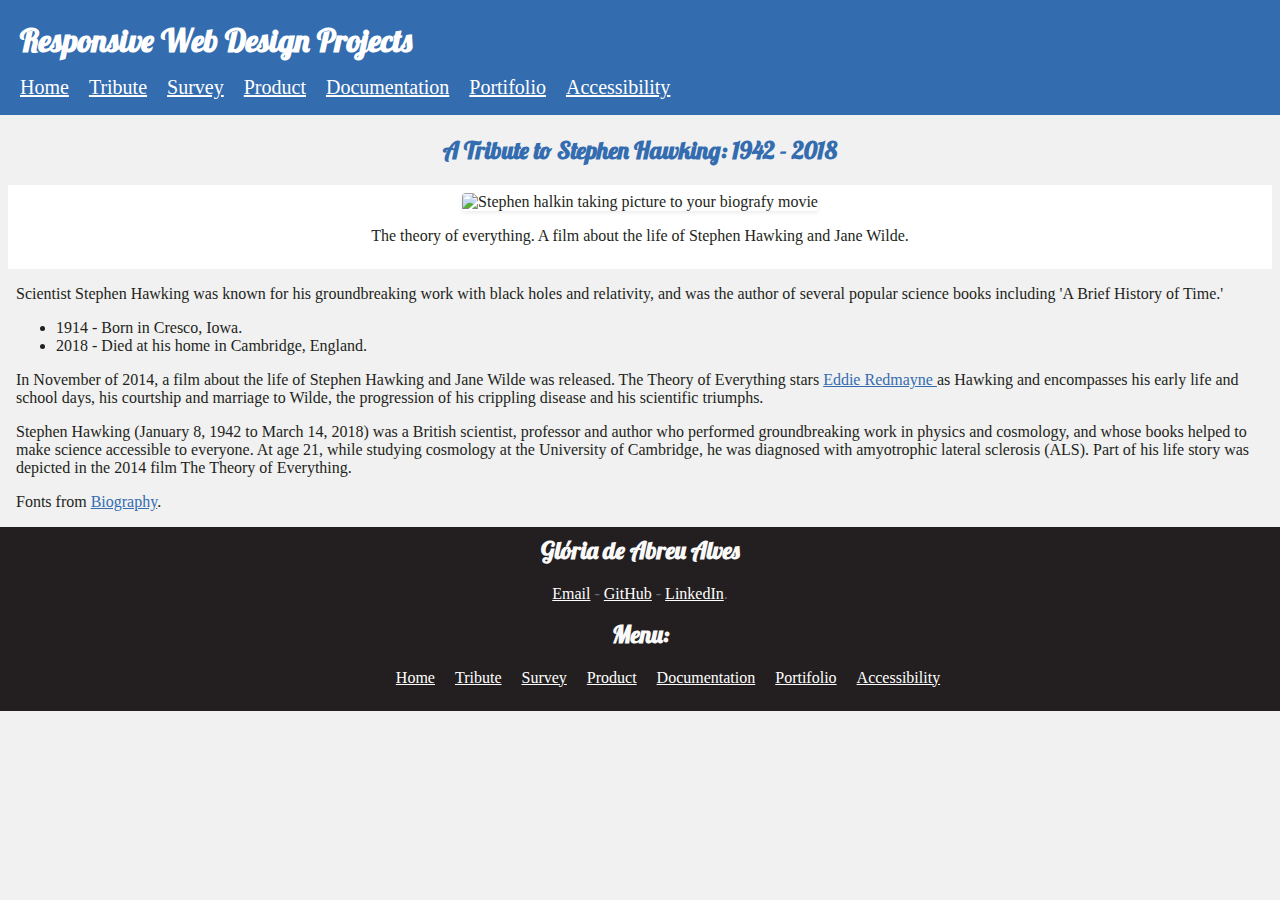
==== survey.html @ 927e1c30 "#day61-100" ====
<!--      
   Objective: Build a CodePen.io app that is functionally similar to this: https://codepen.io/freeCodeCamp/full/VPaoNP.
    Fulfill the below user stories and get all of the tests to pass. Give it your own personal style.
    You can use HTML, JavaScript, and CSS to complete this project. Plain CSS is recommended because that is what the lessons have covered so far and you should get some practice with plain CSS. You can use 
    Bootstrap or SASS if you choose. Additional technologies (just for example jQuery, React, Angular, or Vue) are not recommended for this project, and using them is at your own risk. Other 
    projects will give you a chance to work with different technology stacks like React. We will accept and try to fix all issue reports that use the suggested technology stack for this project. Happy coding!
    User Story #1: I can see a title with id="title" in H1 sized text.
    User Story #2: I can see a short explanation with id="description" in P sized text.
    User Story #3: I can see a form with id="survey-form".
    User Story #4: Inside the form element, I am required to enter my name in a field with id="name".
    User Story #5: Inside the form element, I am required to enter an email in a field with id="email".
    User Story #6: If I enter an email that is not formatted correctly, I will see an HTML5 validation error.
    User Story #7: Inside the form, I can enter a number in a field with id="number".
    User Story #8: If I enter non-numbers in the number input, I will see an HTML5 validation error.
    User Story #9: If I enter numbers outside the range of the number input, which are defined by the min and max attributes, I will see an HTML5 validation error.
    User Story #10: For the name, email, and number input fields inside the form I can see corresponding labels that describe the purpose of each field with the following ids: id="name-label", id="email-label", and id="number-label".
    User Story #11: For the name, email, and number input fields, I can see placeholder text that gives me a description or instructions for each field.
    User Story #12: Inside the form element, I can select an option from a dropdown that has a corresponding id="dropdown".
    User Story #13: Inside the form element, I can select a field from one or more groups of radio buttons. Each group should be grouped using the name attribute.
    User Story #14: Inside the form element, I can select several fields from a series of checkboxes, each of which must have a value attribute.
    User Story #15: Inside the form element, I am presented with a textarea at the end for additional comments.
    User Story #16: Inside the form element, I am presented with a button with id="submit" to submit all my inputs.
    You can build your project by forking this CodePen pen. Or you can use this CDN link to run the tests in any environment you like: https://cdn.freecodecamp.org/testable-projects-fcc/v1/bundle.js
    Once you're done, submit the URL to your working project with all its tests passing.
    Remember to use the Read-Search-Ask method if you get stuck.
 -->
 <!DOCTYPE html>
 <head>
 <meta charset="UTF-8"> 
 <link rel="stylesheet" href="style.css">
<link href="https://fonts.googleapis.com/css?family=Lobster" rel="stylesheet" type="text/css">
 
 <title>
   Tribute Page </title>
  </head>
   <body>
<header id="header">
 
  
<h1>Responsive Web Design Projects</h1>

<nav id ="nav">
    <ul>
    <li><a href="home.html" alt="Go to home page." title="Go to home page." class="text-dark">Home</a></li>
    <li><a href="#" alt="Go to Tribute page." title="Go to Tribute page." class="text-dark">Tribute</a></li>
    <li><a href="survey.html" alt="Go to survey page." title="Go to survey page." class="text-dark">Survey</a></li>
    <li><a href="home.html" alt="Go to product page." title="Go to product page."class="text-dark">Product</a></li>
    <li><a href="documentation.html" alt="Go to documentation page." title="Go to documentation page."class="text-dark">Documentation</a></li>
    <li><a href="portifolio.html" alt="Go to Portifolio page." title="Go to Portifolio page."class="text-dark">Portifolio</a></li>
    <li><a href="accessibility.html" alt="Go to Accessibility page." title="Go to Accessibility page."class="text-dark">Accessibility</a></li>
    </ul>
  </nav>
 
</header> 
<main id="main">

<h2 id="title">A Tribute to Stephen Hawking: 1942 - 2018</h2>
<figure id="img-div">
<img id="image" src="http://www.cozyvibe.gr/wp-content/uploads/2018/03/eddie-1.jpg" alt="Stephen halkin taking picture to your biografy movie">
<figcaption id="img-caption">The theory of everything. A film about the life of Stephen Hawking and Jane Wilde.</figcaption>

</figure>

<div id="tribute-info">
<p>Scientist Stephen Hawking was known for his groundbreaking work with black holes and relativity, and was the author of several popular science books including 'A Brief History of Time.' </p>
 
<ul>
<li> 1914 - Born in Cresco, Iowa.</li>
<li>2018 - Died at his home in Cambridge, England.</li>
</ul>
<p>In November of 2014, a film about the life of Stephen Hawking and Jane Wilde was released. The Theory of Everything stars <a href="https://www.biography.com/people/eddie-redmayne" target="_blank" id="tribute-link"> Eddie Redmayne </a>as Hawking and encompasses his early life and school days, his courtship and marriage to Wilde, the progression of his crippling disease and his scientific triumphs.</p>
<p>Stephen Hawking (January 8, 1942 to March 14, 2018) was a British scientist, professor and author who performed groundbreaking work in physics and cosmology, and whose books helped to make science accessible to everyone. At age 21, while studying cosmology at the University of Cambridge, he was diagnosed with amyotrophic lateral sclerosis (ALS). Part of his life story was depicted in the 2014 film The Theory of Everything. </p>
<p>Fonts from  <a href="https://www.biography.com/people/stephen-hawking-9331710" target="_blank" id="tribute-link">Biography</a>.</p>
</div>

</main> 
<footer id="footer">
<h2>  Glória de Abreu Alves </h2>
<p> 

 <a href="mailto:gloriapauladeabreu@gmail.com"  target="_blank" id="tribute-link" alt="Send me doubts or suggestions through this email." title="Send me doubts or suggestions through this email.">Email</a> - 
 <a href="https://github.com/gloriaabreualves/" target="_blank" id="tribute-link" alt="Link to my Github Projects and Portifolios." title="Link to my Github Projects and Portifolios.">GitHub</a> - 
 <a href="https://www.linkedin.com/in/gl%C3%B3ria-abreu-837641a5/" target="_blank" id="tribute-link" alt="Link to my LinkedIn profile." title="Link to my LinkedIn profile.">LinkedIn</a>.</p>

<h2>Menu:</h2>

<ul>
<li><a href="home.html" alt="Go to home page." title="Go to home page.">Home</a></li>
<li><a href="#" alt="Go to Tribute page." title="Go to Tribute page.">Tribute</a></li>
<li><a href="survey.html" alt="Go to survey page." title="Go to survey page.">Survey</a></li>
<li><a href="home.html" alt="Go to product page." title="Go to product page.">Product</a></li>
<li><a href="documentation.html" alt="Go to documentation page." title="Go to documentation page.">Documentation</a></li>
<li><a href="portifolio.html" alt="Go to Portifolio page." title="Go to Portifolio page.">Portifolio</a></li>
<li><a href="accessibility.html" alt="Go to Accessibility page." title="Go to Accessibility page.">Accessibility</a></li>
</ul>
</footer>
</body>


</html>
---- style.css ----
#header{ 
color: #fff;
padding-top: 1.25rem;
padding-left: 1.25rem;
background: none repeat scroll 0% 0% #346CB0;
 
 }
 #header h1{ 
margin: 0px;
  color: #fff;
 } 
 #header a{ 
 color: white !important;  
font-size: 1.25rem;
}
#header ul{
  
text-align: center;
list-style: none; 
 
}

#nav li {  
   display: inline-block;
   margin-right: 1em;

} 

#nav ul { 
     display: inline-block;
     padding-left: 0px; 

}  
#main {
  color:#231F20; 
border: 0px solid; 
}/*Story #1*/
#title {
text-align: center;
font-family: Lobster, serif;
}/*Story #2*/
#img-div {
  backgroung-color:rgb(97, 3, 3)5, 8, 8);
   margin:0.5em;
  padding:0.5em;
text-align: center;
background: none repeat scroll 0% 0% white;
      box-sizing: border-box;
}/*Story #3*/
#image {
 border-radius: 0.25rem;
box-shadow:0px 0.125rem 0.25rem rgba(0, 0, 0, 0.075);
max-width: 100%;
margin: auto;


}/*Story #4*/
#img-caption {
    margin:0.5em;
  padding:0.5em;

}/*Story #5*/
#tribute-info {
  padding-right: 1rem !important; 
padding-left: 1rem !important;
}/*Story #6*/
#tribute-link {
  
  text-decoration: underline; 
}
#footer {

  color:#686F76 !important;
  background: none repeat scroll 0% 0% #231F20;
font-size: 1rem;
text-align: center;
padding: 0.5em;
}
#footer h2 {
  color: #FAFAFA !important; 
  
  margin-top: 0px; 

font-family: Lobster, serif;
}
#footer ul{
  margin-top: 0px; 
display: inline-block;
   
}
#footer li {  
   display: inline-block;
   margin-left: 1em;  
   
  margin-top: 0px; 
} 

  
#footer a {
  color:white !important; 
   text-decoration: underline; 
}
#footer a:hover {  
  
  text-decoration:  none;  
}

.text-dark{
 color: #1D2124 !important; 
}
body{
background: none repeat scroll 0% 0% #F1F1F1;
margin: 0px;
}
h1 {

font-family: Lobster, serif;
color: #3A3A3A;
} 
h2 {
color: #346CB0;
}
a{
color: #346CB0;
text-decoration: underline;
}
a:hover {
 color: #234875;
 text-decoration:none ;
}
a:active {
    color: #234875;
    background-color:#FFC107;
    text-decoration: none;
 
}
 
@media (max-width: 350px) { 

  #header{  
    padding-top: 0.5rem;
    padding-left:0.5rem;
    background: none repeat scroll 0% 0% #346CB0;
     
text-align: center;
     }
     #header h1{ 
    margin: 0px;
      color: #fff;   
       font-size:1rem;
     } 
     #header a{ 
     color: white !important;  
    font-size:0.5rem;
    }
    #header ul{
    list-style: none; 
     
    }



    #nav li {  
      display: inline-block;
      margin-right: 0.5em;
   
   } 
   
   #nav ul { 
        display: inline-block;
        padding-left: 0px; 
   
   }  

   #main { 
     
    font-size:0.5rem;
  }/*Story #1*/
  #title {

    font-size:0.75rem;
  }/*Story #2*/
  #footer {

        padding-left: 0px; 
    font-size:0.5rem;
    
  }


  #footer ul{
    padding-left: 0px; 
     
  } 
      







  p { 
 color:aqua;
}
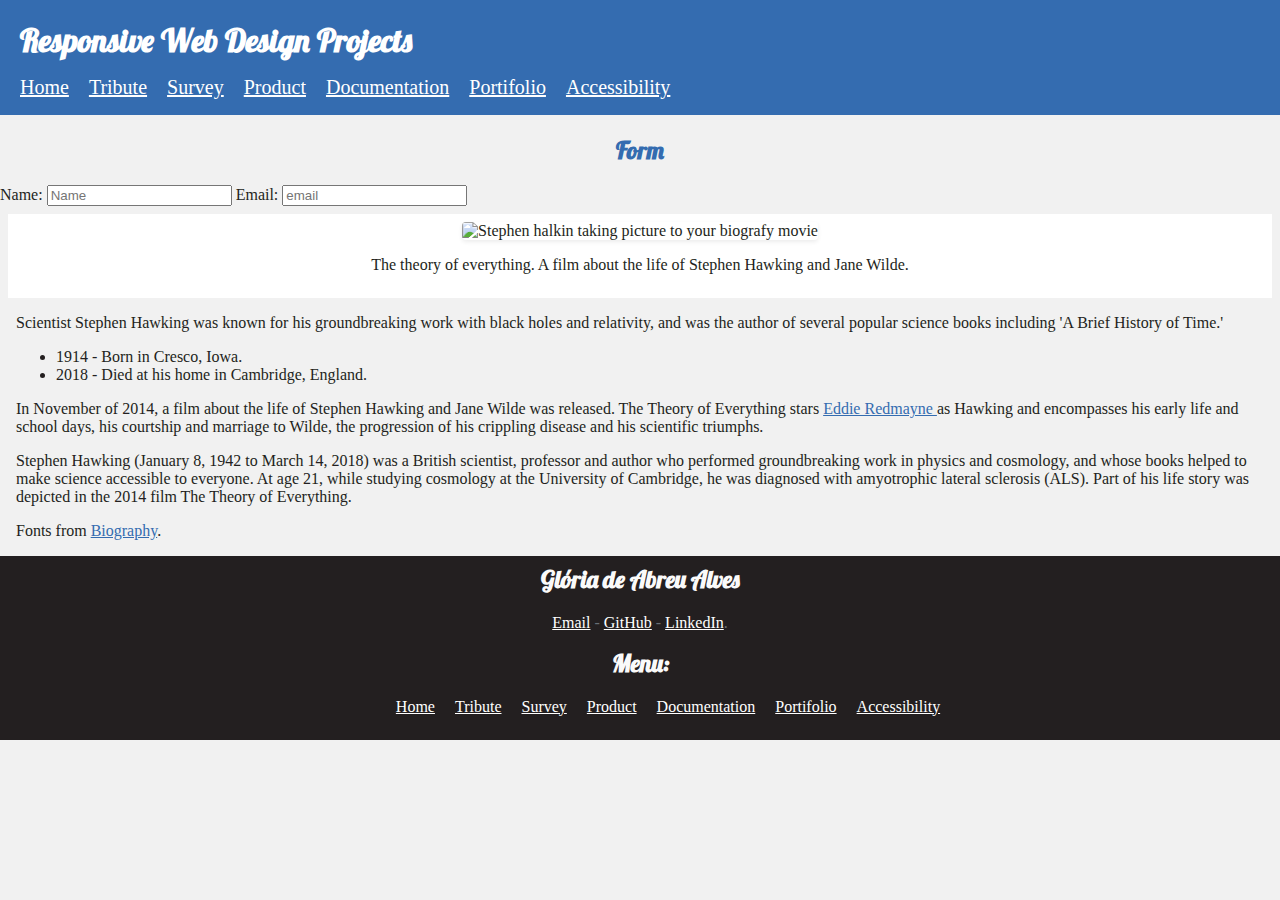
==== commit 5fc39a11: "#day62-100" ====
--- a/survey.html
+++ b/survey.html
@@ -4,10 +4,11 @@
     You can use HTML, JavaScript, and CSS to complete this project. Plain CSS is recommended because that is what the lessons have covered so far and you should get some practice with plain CSS. You can use 
     Bootstrap or SASS if you choose. Additional technologies (just for example jQuery, React, Angular, or Vue) are not recommended for this project, and using them is at your own risk. Other 
     projects will give you a chance to work with different technology stacks like React. We will accept and try to fix all issue reports that use the suggested technology stack for this project. Happy coding!
-    User Story #1: I can see a title with id="title" in H1 sized text.
-    User Story #2: I can see a short explanation with id="description" in P sized text.
-    User Story #3: I can see a form with id="survey-form".
-    User Story #4: Inside the form element, I am required to enter my name in a field with id="name".
+   
+--- User Story #1: I can see a title with id="title" in H1 sized text.
+ User Story #2: I can see a short explanation with id="description" in P sized text.
+ User Story #3: I can see a form with id="survey-form".
+  User Story #4: Inside the form element, I am required to enter my name in a field with id="name".
     User Story #5: Inside the form element, I am required to enter an email in a field with id="email".
     User Story #6: If I enter an email that is not formatted correctly, I will see an HTML5 validation error.
     User Story #7: Inside the form, I can enter a number in a field with id="number".
@@ -31,7 +32,7 @@
 <link href="https://fonts.googleapis.com/css?family=Lobster" rel="stylesheet" type="text/css">
  
  <title>
-   Tribute Page </title>
+   Survey </title>
   </head>
    <body>
 <header id="header">
@@ -54,7 +55,23 @@
 </header> 
 <main id="main">
 
-<h2 id="title">A Tribute to Stephen Hawking: 1942 - 2018</h2>
+<h2 id="title">Form</h2>
+
+<form action="/url-where-you-want-to-submit-form-data" id="survey-form">
+
+<label>Name:</label> <input type="text" placeholder="Name" id="name"> 
+
+<label>Email:</label> <input type="email" placeholder="email" id="email"> 
+</form>
+
+
+
+
+
+
+
+
+
 <figure id="img-div">
 <img id="image" src="http://www.cozyvibe.gr/wp-content/uploads/2018/03/eddie-1.jpg" alt="Stephen halkin taking picture to your biografy movie">
 <figcaption id="img-caption">The theory of everything. A film about the life of Stephen Hawking and Jane Wilde.</figcaption>
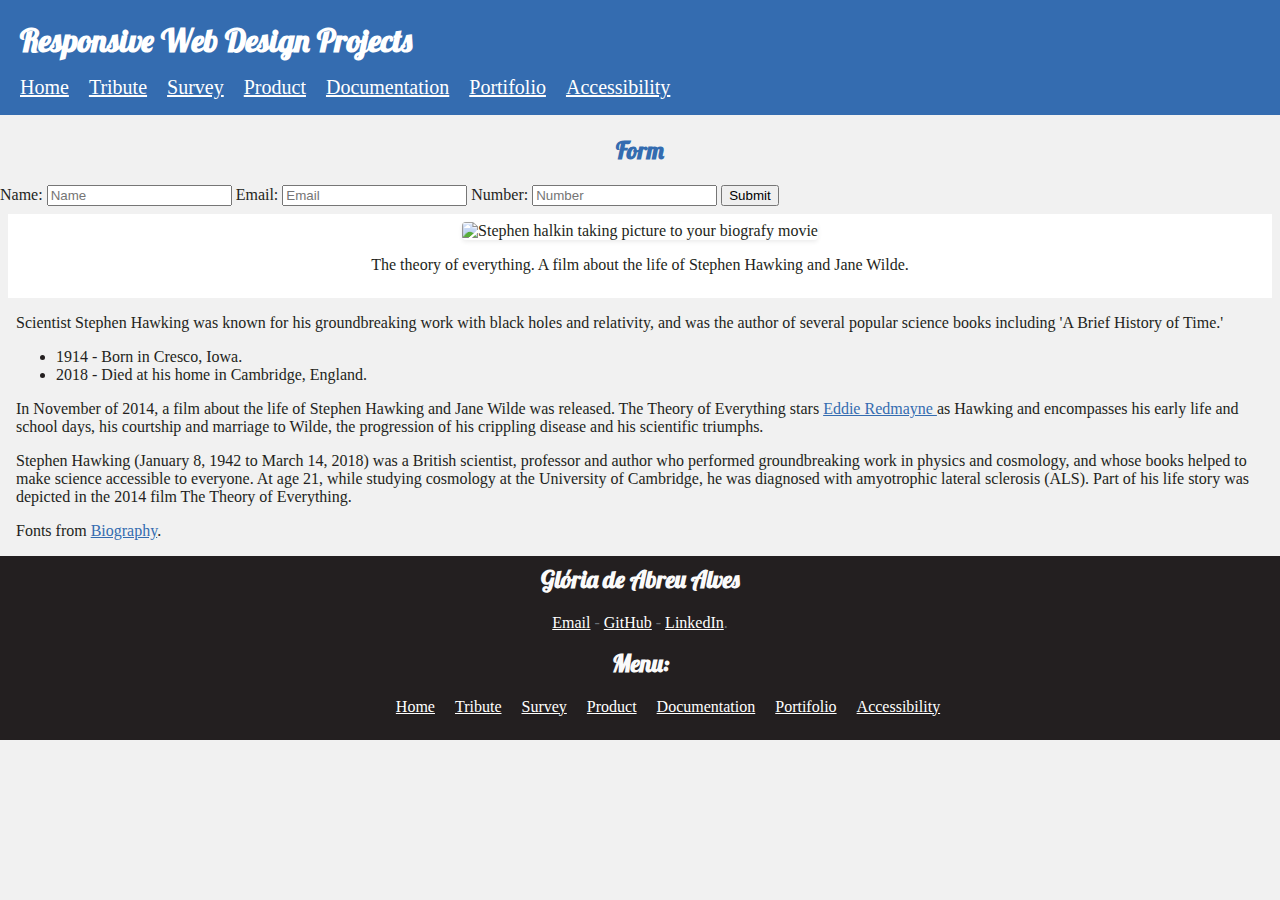
==== commit 25221036: "#day63-100" ====
--- a/survey.html
+++ b/survey.html
@@ -61,8 +61,11 @@
 
 <label>Name:</label> <input type="text" placeholder="Name" id="name"> 
 
-<label>Email:</label> <input type="email" placeholder="email" id="email"> 
-</form>
+<label>Email:</label> <input type="email" placeholder="Email" id="email"> 
+
+   <label>Number:</label> <input type="text" placeholder="Number" id="number"> 
+<button type="submit">Submit</button>
+   </form>
 
 
 
@@ -114,4 +117,4 @@
 </body>
 
 
-</html> +</html> 
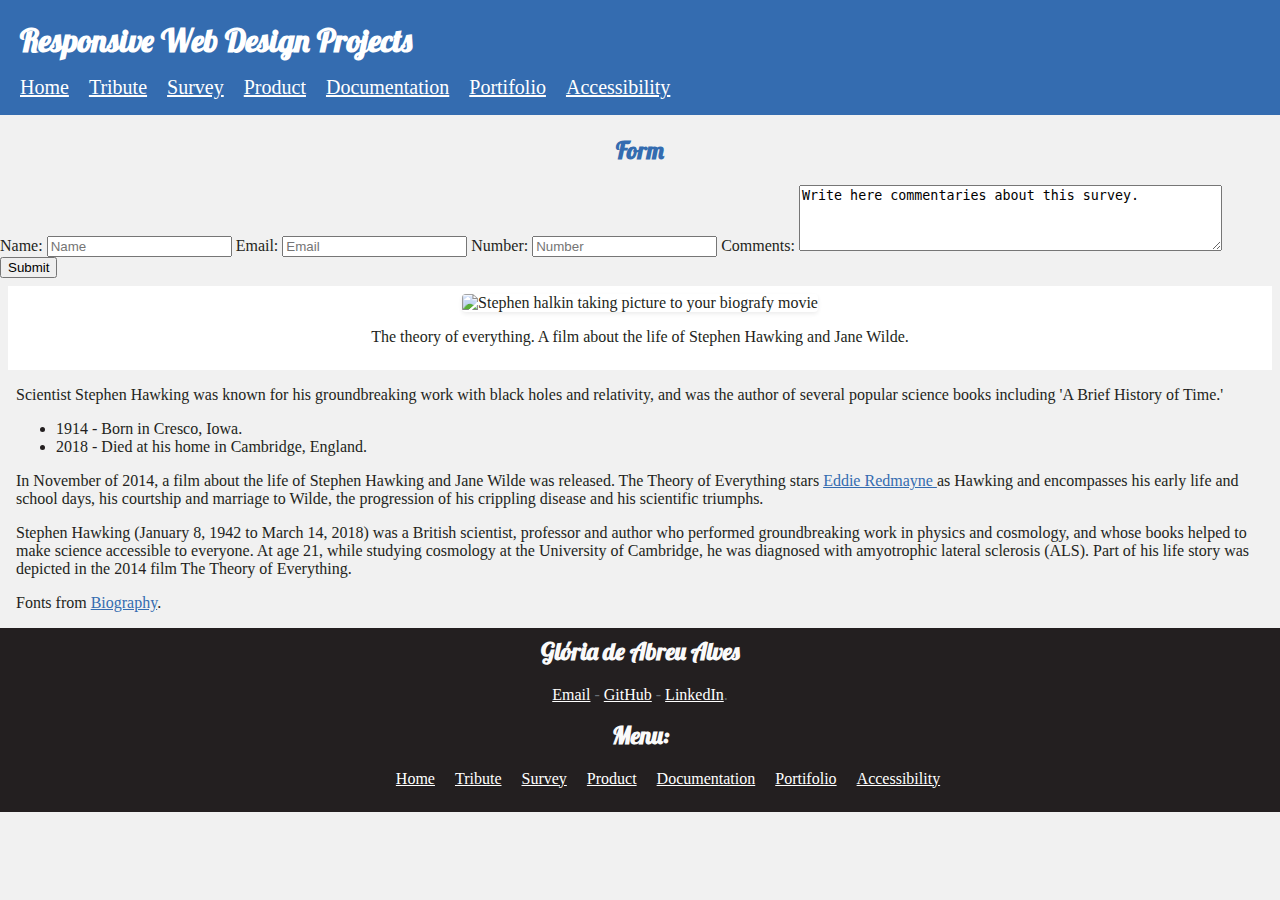
==== commit 480d9690: "#day64-100" ====
--- a/survey.html
+++ b/survey.html
@@ -64,6 +64,11 @@
 <label>Email:</label> <input type="email" placeholder="Email" id="email"> 
 
    <label>Number:</label> <input type="text" placeholder="Number" id="number"> 
+    <label>Comments:</label> 
+   
+    <textarea rows="4" cols="50">
+Write here commentaries about this survey.
+</textarea> 
 <button type="submit">Submit</button>
    </form>
 
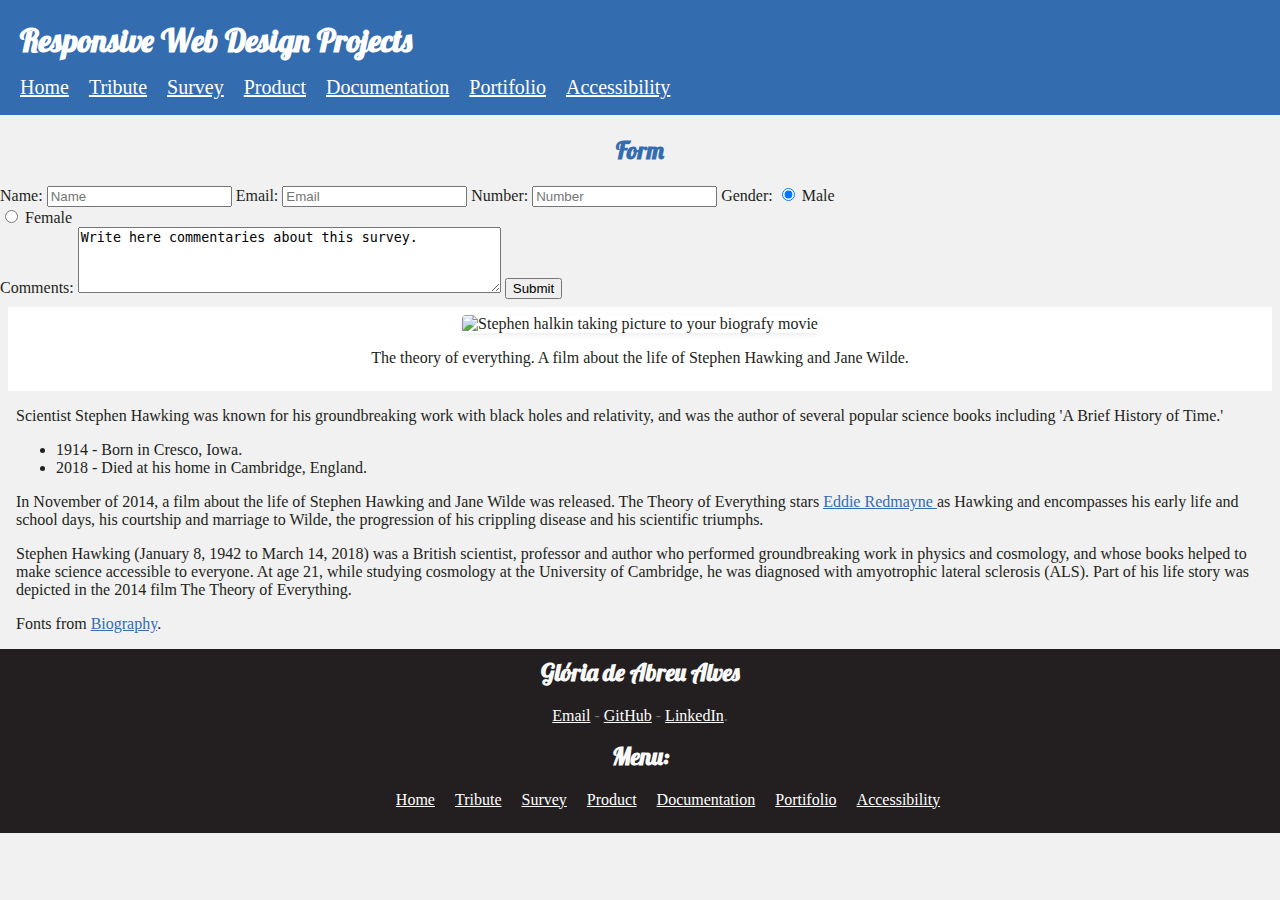
==== commit ee57b37c: "#day65-100" ====
--- a/survey.html
+++ b/survey.html
@@ -64,8 +64,13 @@
 <label>Email:</label> <input type="email" placeholder="Email" id="email"> 
 
    <label>Number:</label> <input type="text" placeholder="Number" id="number"> 
-    <label>Comments:</label> 
+  
+   <label>Gender:</label> 
+   <input type="radio" name="gender" value="male" checked> Male<br>
+  <input type="radio" name="gender" value="female"> Female<br>
    
+   <label>Comments:</label> 
+         
     <textarea rows="4" cols="50">
 Write here commentaries about this survey.
 </textarea> 
